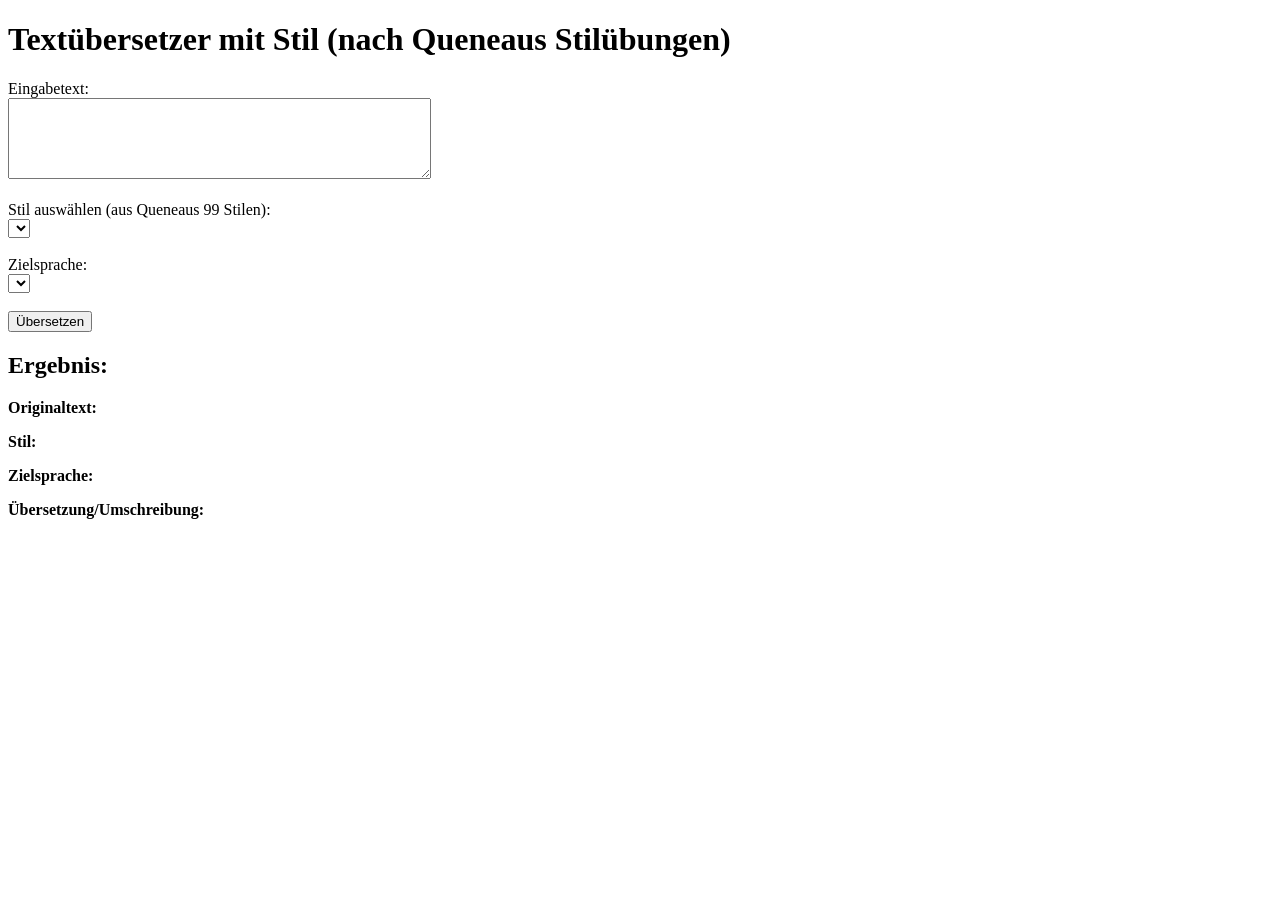
==== src/main/resources/templates/translation/index.html @ 64184580 "Initial Commit" ====
<!DOCTYPE html>
<html xmlns:th="http://www.thymeleaf.org">
<head>
    <title>Textübersetzer mit Stil</title>
</head>
<body>
<h1>Textübersetzer mit Stil (nach Queneaus Stilübungen)</h1>

<form th:action="@{/translate}" method="post">
    <label for="text">Eingabetext:</label><br/>
    <textarea id="text" name="text" rows="5" cols="50" required></textarea><br/><br/>

    <label for="style">Stil auswählen (aus Queneaus 99 Stilen):</label><br/>
    <select id="style" name="style" required>
        <option th:each="s : ${styles}" th:value="${s}" th:text="${s}"></option>
    </select><br/><br/>

    <label for="language">Zielsprache:</label><br/>
    <select id="language" name="language" required>
        <option th:each="l : ${languages}" th:value="${l}" th:text="${l}"></option>
    </select><br/><br/>

    <button type="submit">Übersetzen</button>
</form>

<div th:if="${translatedText}">
    <h2>Ergebnis:</h2>
    <p><strong>Originaltext:</strong> <span th:text="${originalText}"></span></p>
    <p><strong>Stil:</strong> <span th:text="${style}"></span></p>
    <p><strong>Zielsprache:</strong> <span th:text="${language}"></span></p>
    <p><strong>Übersetzung/Umschreibung:</strong> <span th:text="${translatedText}"></span></p>
</div>
</body>
</html>
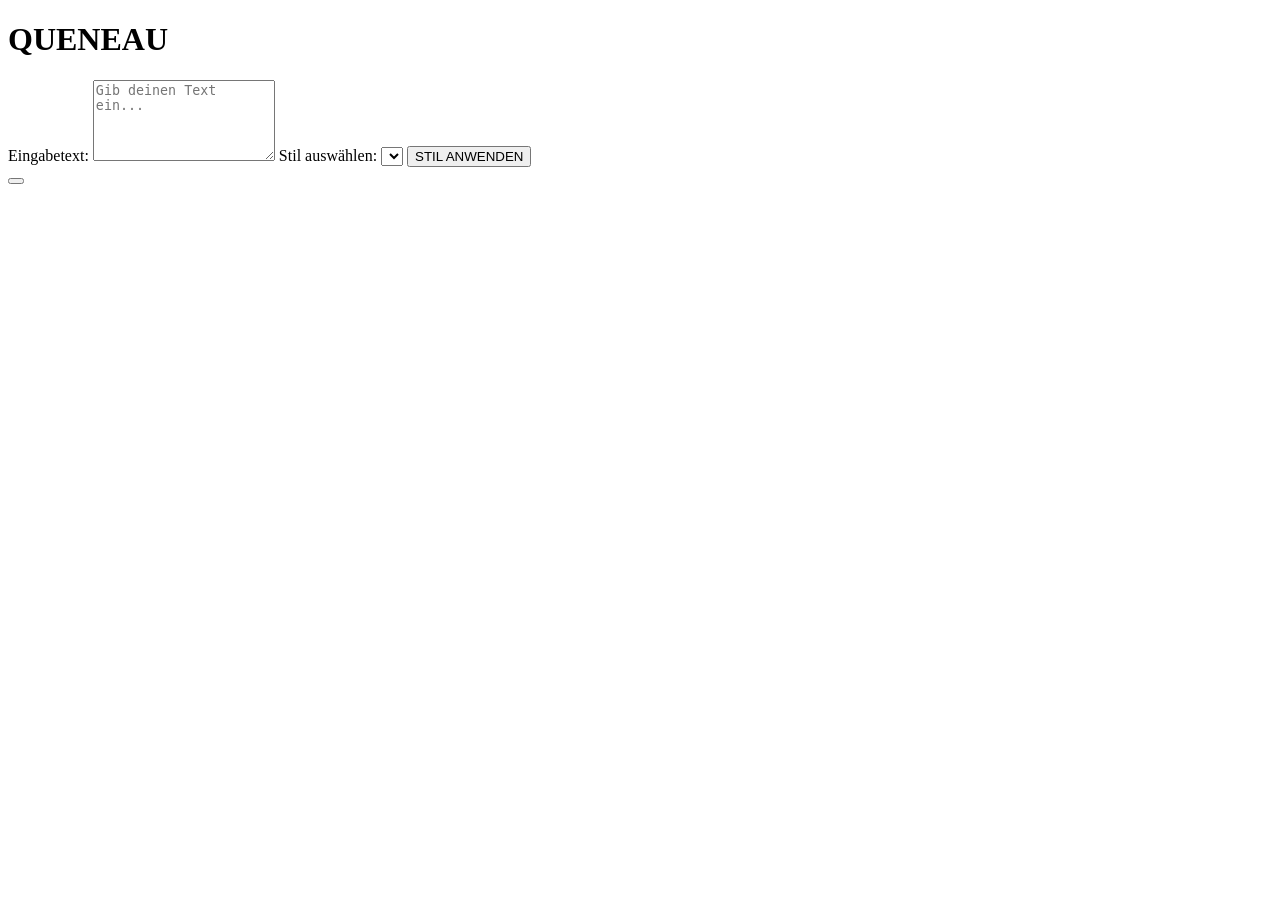
==== commit 2b860643: "Add new style and api" ====
--- a/src/main/resources/templates/translation/index.html
+++ b/src/main/resources/templates/translation/index.html
@@ -1,34 +1,30 @@
 <!DOCTYPE html>
-<html xmlns:th="http://www.thymeleaf.org">
+<html lang="de">
 <head>
-    <title>Textübersetzer mit Stil</title>
+    <meta charset="UTF-8">
+    <meta name="viewport" content="width=device-width, initial-scale=1.0">
+    <title>QUENEAU</title>
+    <link rel="stylesheet" href="/css/style.css">
+    <link href="https://fonts.googleapis.com/css2?family=Playfair+Display&family=Dancing+Script&family=Georgia&display=swap" rel="stylesheet">
 </head>
 <body>
-<h1>Textübersetzer mit Stil (nach Queneaus Stilübungen)</h1>
+<div class="container">
+    <h1>QUENEAU</h1>
+    <label for="input">Eingabetext:</label>
+    <textarea id="input" rows="5" placeholder="Gib deinen Text ein..."></textarea>
 
-<form th:action="@{/translate}" method="post">
-    <label for="text">Eingabetext:</label><br/>
-    <textarea id="text" name="text" rows="5" cols="50" required></textarea><br/><br/>
+    <label for="style-select">Stil auswählen:</label>
+    <select id="style-select">
+        <option th:each="s : ${styles}" th:value="${s}" th:text="${s}"></option>
+    </select>
 
-    <label for="style">Stil auswählen (aus Queneaus 99 Stilen):</label><br/>
-    <select id="style" name="style" required>
-        <option th:each="s : ${styles}" th:value="${s}" th:text="${s}"></option>
-    </select><br/><br/>
+    <button id="apply-btn">STIL ANWENDEN</button>
 
-    <label for="language">Zielsprache:</label><br/>
-    <select id="language" name="language" required>
-        <option th:each="l : ${languages}" th:value="${l}" th:text="${l}"></option>
-    </select><br/><br/>
-
-    <button type="submit">Übersetzen</button>
-</form>
-
-<div th:if="${translatedText}">
-    <h2>Ergebnis:</h2>
-    <p><strong>Originaltext:</strong> <span th:text="${originalText}"></span></p>
-    <p><strong>Stil:</strong> <span th:text="${style}"></span></p>
-    <p><strong>Zielsprache:</strong> <span th:text="${language}"></span></p>
-    <p><strong>Übersetzung/Umschreibung:</strong> <span th:text="${translatedText}"></span></p>
+    <div id="output">
+        <button id="copy-btn" title="Text kopieren"></button>
+        <div id="output-text">
+        </div>
 </div>
+<script src="/script/app.js"></script>
 </body>
 </html>
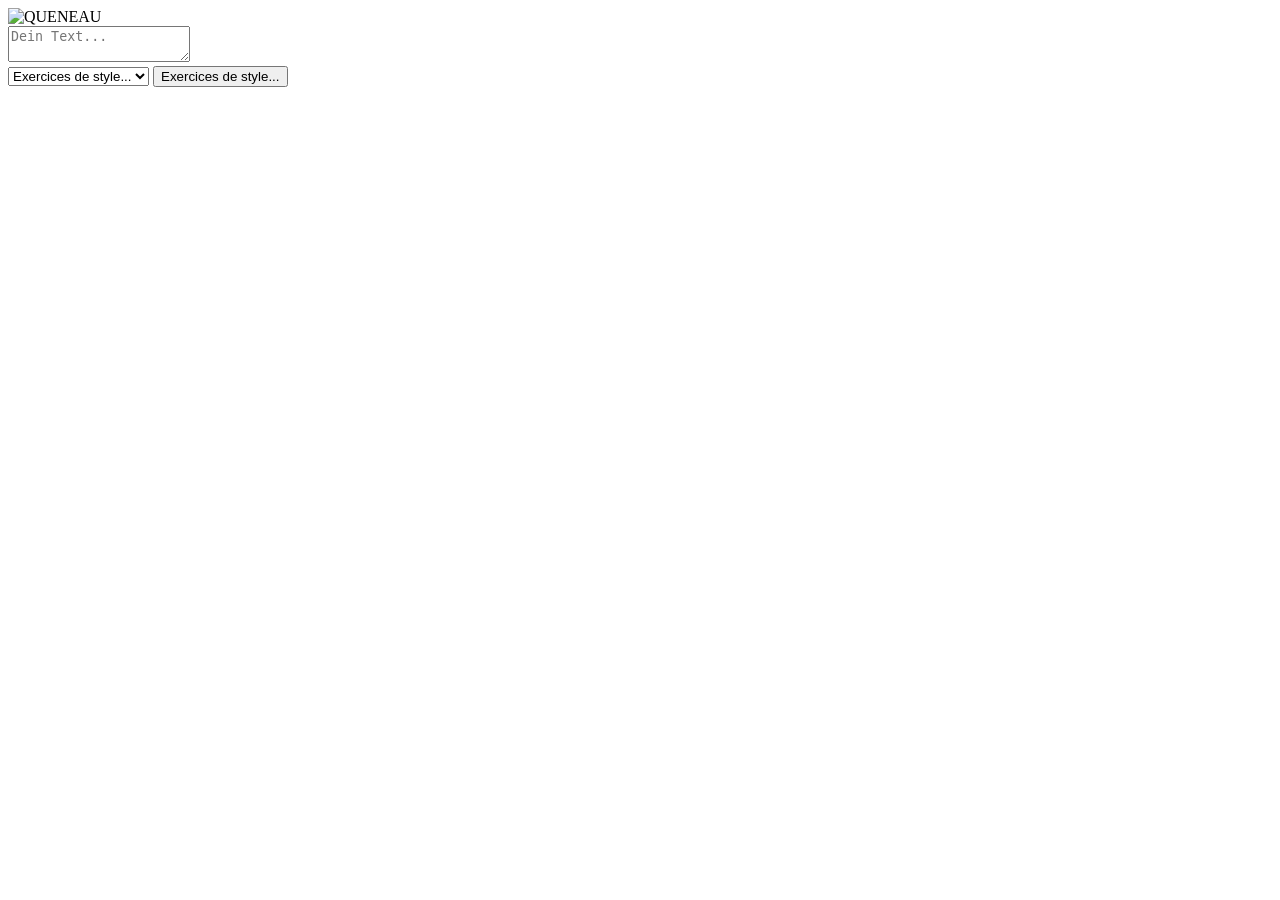
==== commit 2aad9389: "style: typographic" ====
--- a/src/main/resources/templates/translation/index.html
+++ b/src/main/resources/templates/translation/index.html
@@ -1,30 +1,43 @@
 <!DOCTYPE html>
 <html lang="de">
+
 <head>
     <meta charset="UTF-8">
     <meta name="viewport" content="width=device-width, initial-scale=1.0">
     <title>QUENEAU</title>
-    <link rel="stylesheet" href="/css/style.css">
-    <link href="https://fonts.googleapis.com/css2?family=Playfair+Display&family=Dancing+Script&family=Georgia&display=swap" rel="stylesheet">
+    <link rel="preconnect" href="https://fonts.googleapis.com">
+    <link rel="preconnect" href="https://fonts.gstatic.com" crossorigin>
+    <link href="https://fonts.googleapis.com/css2?family=Figtree:wght@400;500&display=swap" rel="stylesheet">
+    <link rel="stylesheet" href="css/style.css">
 </head>
+
 <body>
-<div class="container">
-    <h1>QUENEAU</h1>
-    <label for="input">Eingabetext:</label>
-    <textarea id="input" rows="5" placeholder="Gib deinen Text ein..."></textarea>
+    <main class="app-shell">
+        <header class="brand-panel">
+            <img class="brand-logo" src="img/queneau.png" alt="QUENEAU">
+        </header>
 
-    <label for="style-select">Stil auswählen:</label>
-    <select id="style-select">
-        <option th:each="s : ${styles}" th:value="${s}" th:text="${s}"></option>
-    </select>
+        <section class="composer" aria-label="Text umschreiben">
+            <textarea id="input" placeholder="Dein Text..."></textarea>
 
-    <button id="apply-btn">STIL ANWENDEN</button>
+            <div class="style-picker">
+                <select id="style-select" class="source-select" aria-hidden="true" tabindex="-1">
+                    <option value="" selected disabled>Exercices de style...</option>
+                    <option th:each="s : ${styles}" th:value="${s}" th:text="${s}"></option>
+                </select>
+                <button id="style-button" class="style-button" type="button" aria-haspopup="listbox"
+                    aria-expanded="false">
+                    Exercices de style...
+                </button>
+                <ul id="style-options" class="style-options" role="listbox"></ul>
+            </div>
 
-    <div id="output">
-        <button id="copy-btn" title="Text kopieren"></button>
-        <div id="output-text">
-        </div>
-</div>
-<script src="/script/app.js"></script>
+            <div id="status" class="status" role="status" aria-live="polite"></div>
+            <div id="history" class="history" aria-live="polite"></div>
+        </section>
+    </main>
+
+    <script src="script/app.js"></script>
 </body>
-</html>+
+</html>
